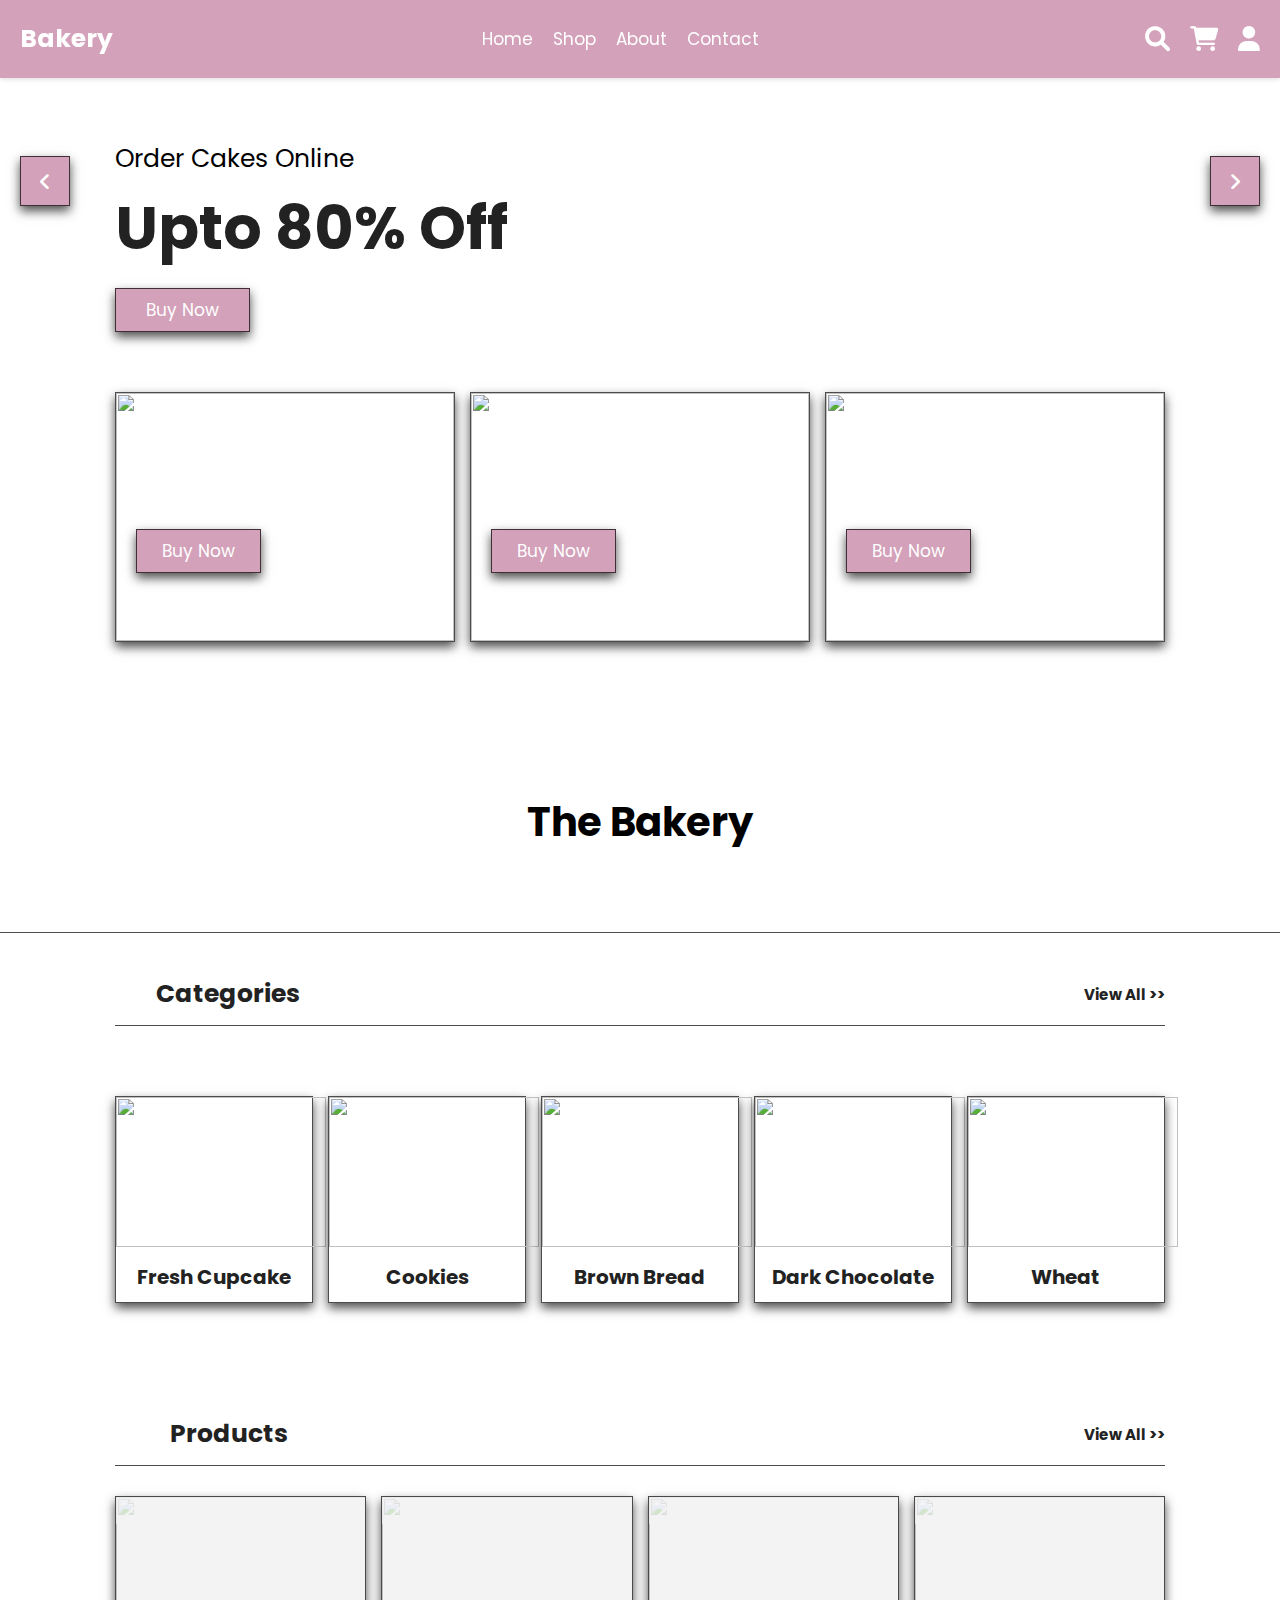
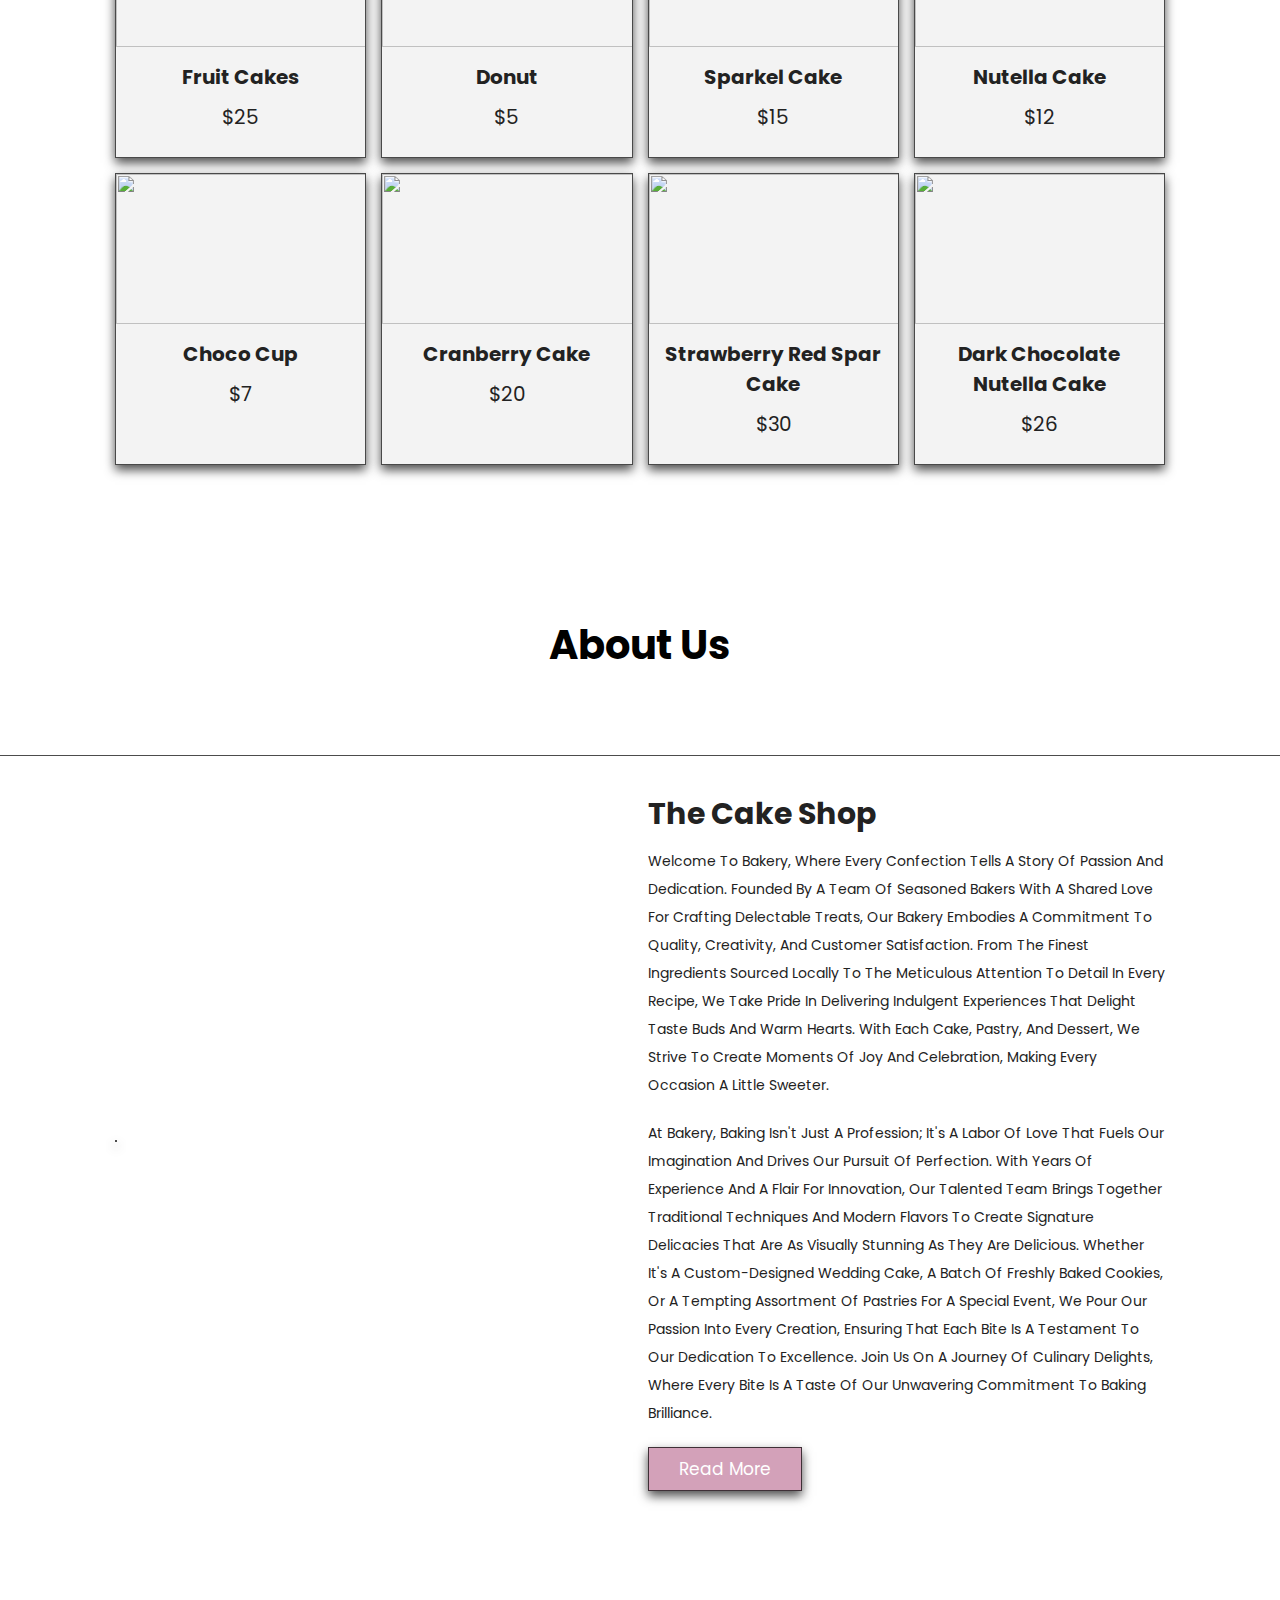
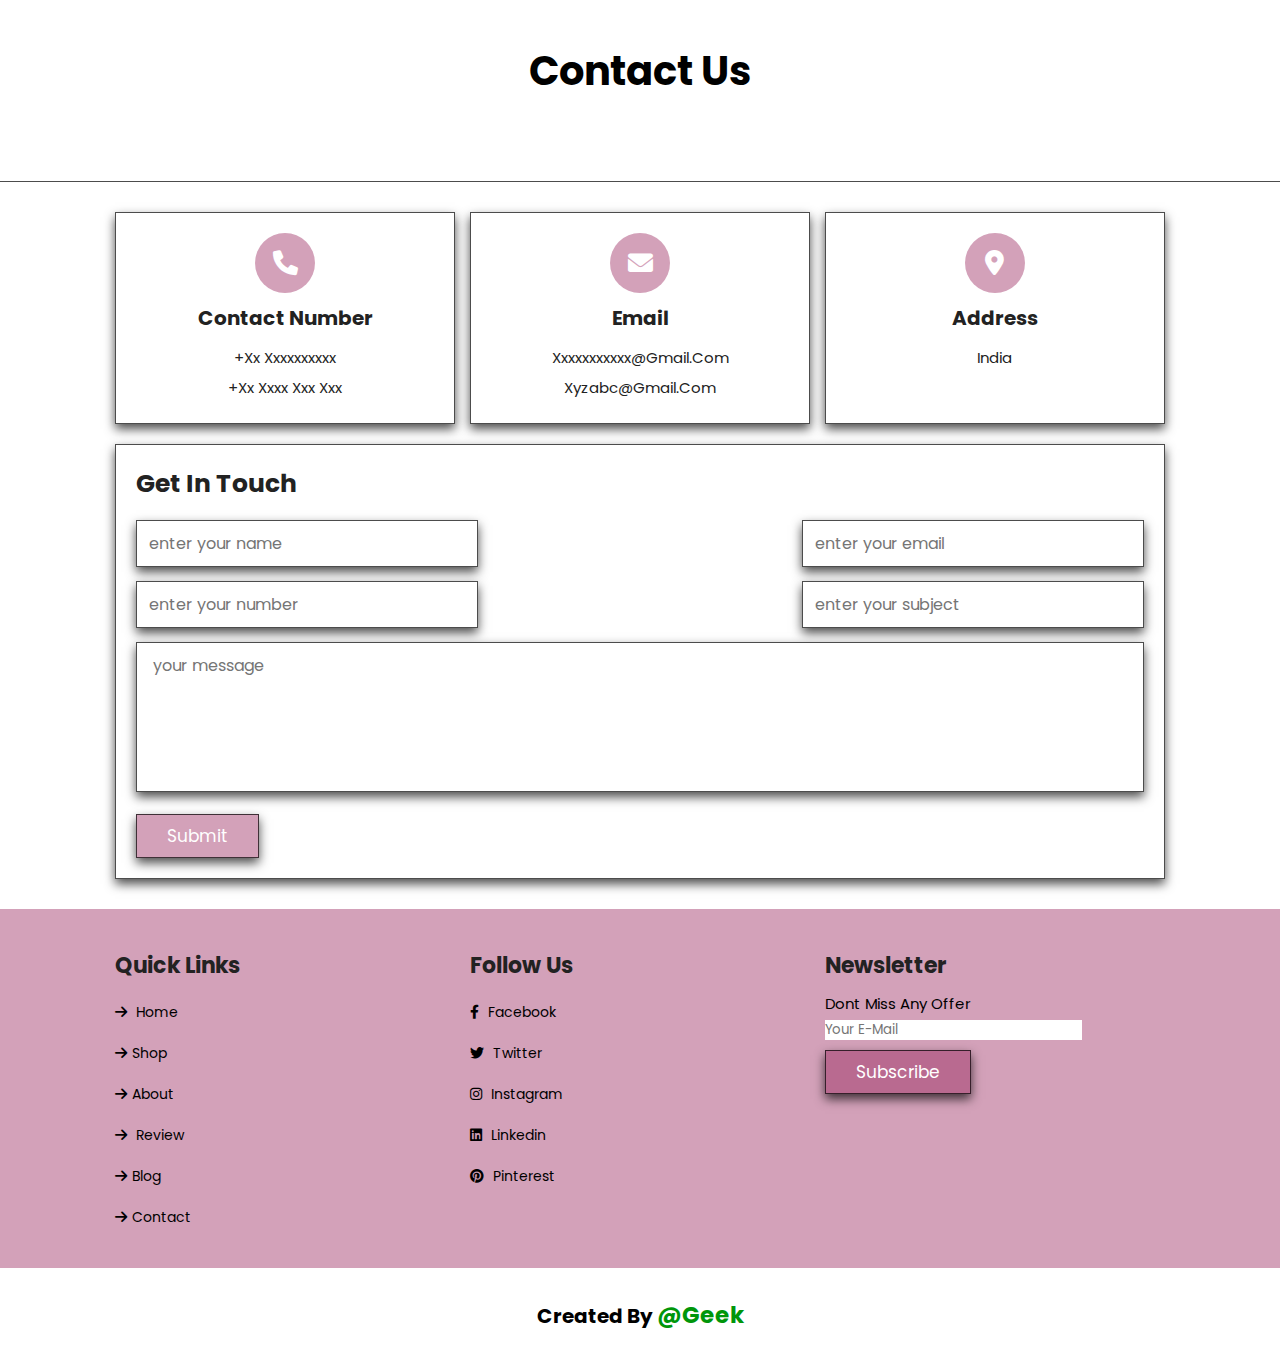
==== docs/index.html @ 2f4b3034 "Add files via upload" ====
<!-- index.html -->

<!DOCTYPE html>
<html lang="en">

<head>
    <meta charset="UTF-8">
    <meta http-equiv="X-UA-Compatible" content="IE=edge">
    <meta name="viewport" content="width=device-width, initial-scale=1.0">

    <title>Online Cake Shop</title>
    <link rel="stylesheet" href=
"https://cdnjs.cloudflare.com/ajax/libs/font-awesome/6.0.0-beta3/css/all.min.css">
    <link rel="stylesheet" href="style.css">
</head>

<body>
    <header class="header">
        <a href="#" class="logo"> Bakery </a>
        <nav class="navbar">
            <a href="#">Home</a>
            <a href="#shop">Shop</a>
            <a href="#about">About</a>
            <a href="#contact">Contact</a>
        </nav>
        <div class="icons">
            <div id="menu-btn" class="fas fa-bars"></div>
            <div id="search-btn" class="fas fa-search"></div>
            <div id="cart-btn" class="fas fa-shopping-cart"></div>
            <div id="login-btn" class="fas fa-user"></div>
        </div>
        <div class="hamburger" id="hamburger">
            <div class="line"></div>
            <div class="line"></div>
            <div class="line"></div>
        </div>
    </header>


    <section class="home" id="home">
        <div class="slides-container">
            <div class="slide active">
                <div class="content">
                    <span>Order Cakes Online </span>
                    <h3>Upto 80% off</h3>
                    <a href="#" class="btn">Buy Now</a>
                </div>
                <div class="img">
                    <img decoding="async"
                        src=
"https://media.geeksforgeeks.org/wp-content/uploads/20240301114007/image1_100.png" alt="">
                </div>
            </div>
            <div class="slide">
                <div class="content">
                    <span>Customize Ordering</span>
                    <h3>upto 80% off</h3>
                    <a href="#" class="btn">Buy Now</a>
                </div>
                <div class="img">
                    <img decoding="async"
                        src=
"https://media.geeksforgeeks.org/wp-content/uploads/20240301113714/image12_100.png" alt="">
                </div>
            </div>

            <div class="slide">
                <div class="content">
                    <span>Fast Delivery</span>
                    <h3>upto 80% off</h3>
                    <a href="#" class="btn">Buy Now</a>
                </div>
                <div class="img">
                    <img decoding="async"
                        src=
"https://media.geeksforgeeks.org/wp-content/uploads/20240301114007/image1_100.png">
                </div>
            </div>

        </div>
        <div id="next-slide" class="fas fa-angle-right" onclick="next()"></div>
        <div id="prev-slide" class="fas fa-angle-left" onclick="next()"></div>
    </section>

    <section class="banner-container">

        <div class="banner">
            <img decoding="async"
                src=
"https://media.geeksforgeeks.org/wp-content/uploads/20240301113714/image12_100.png" alt="">
            <div class="content">
                <span>Velvet Cakes</span>
                <h3>upto 50% off</h3>
                <a href="#" class="btn">Buy now</a>
            </div>
        </div>

        <div class="banner">
            <img decoding="async"
                src=
"https://media.geeksforgeeks.org/wp-content/uploads/20240301113805/image11_100.png" alt="">
            <div class="content">
                <span>Marble Cakes</span>
                <h3>upto 60% off</h3>
                <a href="#" class="btn">Buy now</a>
            </div>
        </div>

        <div class="banner">
            <img decoding="async"
                src=
"https://media.geeksforgeeks.org/wp-content/uploads/20240301113818/image10_100.png" alt="">
            <div class="content">
                <span>Chocolate Cakes</span>
                <h3>upto 50% off</h3>
                <a href="#" class="btn">Buy now</a>
            </div>
        </div>

    </section>


    <div class="heading">
        <h1>The Bakery</h1>
    </div>

    <section class="category">

        <h1 class="title"> All <span>categories</span> <a href="#">view all >></a> </h1>

        <div class="box-container">

            <a href="#" class="box">
                <img decoding="async"
                    src=
"https://media.geeksforgeeks.org/wp-content/uploads/20240301113952/image3_100.png" alt="">
                <h3>fresh cupcake</h3>
            </a>

            <a href="#" class="box">
                <img decoding="async"
                    src=
"https://media.geeksforgeeks.org/wp-content/uploads/20240301113842/image8_100.png" alt="">
                <h3>cookies</h3>
            </a>

            <a href="#" class="box">
                <img decoding="async"
                    src=
"https://media.geeksforgeeks.org/wp-content/uploads/20240301113914/image6_100.png" alt="">
                <h3>brown bread</h3>
            </a>

            <a href="#" class="box">
                <img decoding="async"
                    src=
"https://media.geeksforgeeks.org/wp-content/uploads/20240301113952/image3_100.png" alt="">
                <h3>Dark chocolate</h3>
            </a>

            <a href="#" class="box">
                <img decoding="async"
                    src=
"https://media.geeksforgeeks.org/wp-content/uploads/20240301113842/image8_100.png" alt="">
                <h3>Wheat</h3>
            </a>
        </div>
    </section>


    <section class="products" id="shop">

        <h1 class="title"> our <span>products</span> <a href="#">view all >></a> </h1>

        <div class="box-container">

            <div class="box">
                <div class="icons">
                    <a href="#" class="fas fa-shopping-cart"></a>
                    <a href="#" class="fas fa-heart"></a>
                    <a href="#" class="fas fa-eye"></a>
                </div>
                <div class="img">
                    <img decoding="async"
                        src=
"https://media.geeksforgeeks.org/wp-content/uploads/20240301114023/image_100.png" alt="">
                </div>
                <div class="content">
                    <h3>fruit cakes</h3>
                    <div class="price">$25</div>
                </div>
            </div>

            <div class="box">
                <div class="icons">
                    <a href="#" class="fas fa-shopping-cart"></a>
                    <a href="#" class="fas fa-heart"></a>
                    <a href="#" class="fas fa-eye"></a>
                </div>
                <div class="img">
                    <img decoding="async"
                        src=
"https://media.geeksforgeeks.org/wp-content/uploads/20240301113939/image4_100.png" alt="">
                </div>
                <div class="content">
                    <h3>Donut</h3>
                    <div class="price">$5</div>
                </div>
            </div>

            <div class="box">
                <div class="icons">
                    <a href="#" class="fas fa-shopping-cart"></a>
                    <a href="#" class="fas fa-heart"></a>
                    <a href="#" class="fas fa-eye"></a>
                </div>
                <div class="img">
                    <img decoding="async"
                        src=
"https://media.geeksforgeeks.org/wp-content/uploads/20240301114023/image_100.png" alt="">
                </div>
                <div class="content">
                    <h3>Sparkel cake</h3>
                    <div class="price">$15</div>
                </div>
            </div>

            <div class="box">
                <div class="icons">
                    <a href="#" class="fas fa-shopping-cart"></a>
                    <a href="#" class="fas fa-heart"></a>
                    <a href="#" class="fas fa-eye"></a>
                </div>
                <div class="img">
                    <img decoding="async"
                        src=
"https://media.geeksforgeeks.org/wp-content/uploads/20240301113914/image6_100.png" alt="">
                </div>
                <div class="content">
                    <h3>Nutella cake</h3>
                    <div class="price">$12</div>
                </div>
            </div>

            <div class="box">
                <div class="icons">
                    <a href="#" class="fas fa-shopping-cart"></a>
                    <a href="#" class="fas fa-heart"></a>
                    <a href="#" class="fas fa-eye"></a>
                </div>
                <div class="img">
                    <img decoding="async"
                        src=
"https://media.geeksforgeeks.org/wp-content/uploads/20240301113939/image4_100.png" alt="">
                </div>
                <div class="content">
                    <h3>Choco Cup</h3>
                    <div class="price">$7</div>
                </div>
            </div>

            <div class="box">
                <div class="icons">
                    <a href="#" class="fas fa-shopping-cart"></a>
                    <a href="#" class="fas fa-heart"></a>
                    <a href="#" class="fas fa-eye"></a>
                </div>
                <div class="img">
                    <img decoding="async"
                        src=
"https://media.geeksforgeeks.org/wp-content/uploads/20240301113818/image10_100.png" alt="">
                </div>
                <div class="content">
                    <h3>Cranberry Cake</h3>
                    <div class="price">$20</div>
                </div>
            </div>

            <div class="box">
                <div class="icons">
                    <a href="#" class="fas fa-shopping-cart"></a>
                    <a href="#" class="fas fa-heart"></a>
                    <a href="#" class="fas fa-eye"></a>
                </div>
                <div class="img">
                    <img decoding="async"
                        src=
"https://media.geeksforgeeks.org/wp-content/uploads/20240301113805/image11_100.png" alt="">
                </div>
                <div class="content">
                    <h3>strawberry red spar cake</h3>
                    <div class="price">$30</div>
                </div>
            </div>

            <div class="box">
                <div class="icons">
                    <a href="#" class="fas fa-shopping-cart"></a>
                    <a href="#" class="fas fa-heart"></a>
                    <a href="#" class="fas fa-eye"></a>
                </div>
                <div class="img">
                    <img decoding="async"
                        src=
"https://media.geeksforgeeks.org/wp-content/uploads/20240301113818/image10_100.png" alt="">
                </div>
                <div class="content">
                    <h3>dark chocolate nutella cake</h3>
                    <div class="price">$26</div>
                </div>
            </div>
        </div>
    </section>



    <div class="heading">
        <h1>About us</h1>
    </div>

    <section class="about" id="about">
        <div class="img">
            <img decoding="async"
                src=
"https://media.geeksforgeeks.org/wp-content/uploads/20240301113805/image11_100.png" alt="">
        </div>

        <div class=" content">
            <h3>The Cake Shop</h3>
            <p>Welcome to Bakery, where every confection tells
                a story of passion and dedication. Founded by a team of
                seasoned bakers with a shared love for crafting
                delectable treats, our bakery embodies a commitment to
                quality,
                creativity, and customer satisfaction. From
                the finest ingredients sourced locally to the meticulous
                attention
                to detail in every recipe, we take pride
                in delivering indulgent experiences that
                delight taste buds and
                warm
                hearts. With each cake, pastry, and dessert,
                we strive to create moments of joy and celebration, making
                every
                occasion a little sweeter.</p>
            <p>At Bakery, baking isn't just a profession; it's a labor
                of love that fuels our imagination and drives our
                pursuit of perfection. With years of experience and
                a flair for innovation, our talented team brings
                together
                traditional techniques and modern flavors to create
                signature delicacies that are as visually stunning
                as they
                are delicious. Whether it's a custom-designed wedding
                cake, a batch of freshly baked cookies, or a
                tempting
                assortment of pastries for a special event, we pour our
                passion into every creation, ensuring that each
                bite is
                a testament to our dedication to excellence. Join us on a
                journey of culinary delights, where every bite
                is a
                taste of our unwavering commitment to baking brilliance.</p>
            <a href="#" class="btn">read more</a>
        </div>
    </section>


    <div class="heading">
        <h1>Contact us</h1>
    </div>

    <section class="contact" id="contact">
        <div class="icons-container">

            <div class="icons">
                <i class="fas fa-phone"></i>
                <h3>Contact number</h3>
                <p>+xx xxxxxxxxxx</p>
                <p>+xx xxxx xxx xxx</p>
            </div>

            <div class="icons">
                <i class="fas fa-envelope"></i>
                <h3>email</h3>
                <p>xxxxxxxxxxx@gmail.com</p>
                <p>xyzabc@gmail.com</p>
            </div>

            <div class="icons">
                <i class="fas fa-map-marker-alt"></i>
                <h3>address</h3>
                <p>India</p>
            </div>

        </div>

        <div class="row">
            <form action="">
                <h3>get in touch</h3>
                <div class="inputBox">
                    <input type="text"
                        placeholder="enter your name" class="box">
                    <input type="text"
                        placeholder="enter your email" class="box">
                </div>
                <div class="inputBox">
                    <input type="number"
                        placeholder="enter your number" class="box">
                    <input type="text"
                        placeholder="enter your subject" class="box">
                </div>
                <textarea placeholder=" your message" cols="30"
                        rows="10"></textarea>
                <input type="submit" v
                    alue="send message" class="btn">
            </form>
        </div>

    </section>

    <div class="space"></div>

    <section class="footer">
        <div class="box-container">
            <div class="box">
                <h3>quick links</h3>
                <a href="#"> <i class="fas 
                fa-arrow-right"></i> Home</a>
                <a href="#"> <i class="fas
                fa-arrow-right"></i>Shop</a>
                <a href="#"> <i class="fas
                fa-arrow-right"></i>About</a>
                <a href="#"> <i class="fas
                fa-arrow-right"></i> Review</a>
                <a href="#"> <i class="fas 
                fa-arrow-right"></i>Blog</a>
                <a href="#"> <i class="fas
                fa-arrow-right"></i>Contact</a>
            </div>

            <div class="box">
                <h3>follow us</h3>
                <a href="#"> <i class="fab 
                fa-facebook-f"></i> facebook </a>
                <a href="#"> <i class="fab
                fa-twitter"></i> twitter </a>
                <a href="#"> <i class="fab 
                fa-instagram"></i> instagram </a>
                <a href="#"> <i class="fab
                fa-linkedin"></i> linkedin </a>
                <a href="#"> <i class="fab 
                fa-pinterest"></i> pinterest </a>
            </div>

            <div class="box">
                <h3>newsletter</h3>
                <p>Dont miss any Offer</p>
                <form action="">
                    <input type="email" placeholder="your e-mail">
                    <input type="submit" value="subscribe" class="btn">
                </form>
            </div>
        </div>
    </section>

    <section class="credit">created by <span>@Geek</span></section>

    <script src="script.js" defer data-deferred="1"></script>
</body>

</html>
---- docs/style.css ----
/* style.css */

@import url(
'https://fonts.googleapis.com/css2?family=Poppins:wght@100;300;400;500;600&amp;display=swap');

:root {
    --color: #941d576a;
}

body {
    background: #ffffff;
}

* {
    font-family: 'Poppins', sans-serif;
    margin: 0;
    padding: 0;
    box-sizing: border-box;
    outline: none;
    border: none;
    text-transform: capitalize;
    text-decoration: none;
    transition: .2s linear;
}

.btn {
    margin-top: 1rem;
    display: inline-block;
    padding: .8rem 3rem;
    background: var(--color);
    color: #fff;
    font-size: 1.7rem;
    cursor: pointer;
    box-shadow: 0 0.5rem 1rem rgba(0, 0, 0, 0.7);
    border: 0.1rem solid rgba(0, 0, 0, 0.7);
}

.btn:hover {
    background: #222;
    box-shadow: 0 0.5rem 1rem rgba(0, 0, 0, 0.1);
}

html {
    font-size: 62.5%;
    overflow-x: hidden;
    scroll-behavior: smooth;
}

section {
    padding: 3rem 9%;
}

.heading {
    background: url(
&quot;https://media.geeksforgeeks.org/wp-content/uploads/20240301113805/image11_100.png&quot;) no-repeat;
    background-size: cover;
    background-position: center;
    text-align: center;
    padding-top: 12rem;
    padding-bottom: 8rem;
    border-bottom: 0.1rem solid rgba(0, 0, 0, 0.7);
}

.heading h1 {
    color: #000000;
    font-size: 4rem;

}

.title {
    display: flex;
    align-items: center;
    font-size: 2.5rem;
    margin-bottom: 3rem;
    padding: 1.2rem 0;
    border-bottom: 0.1rem solid rgba(0, 0, 0, 0.7);
    color: #fff;
}

.title span {
    color: #222;
    padding-left: .7rem;
}

.title a {
    margin-left: auto;
    color: #222;
    font-size: 1.5rem;
}

.title a:hover {
    color: #fff;
}

.header {
    position: fixed;
    top: 0;
    left: 0;
    right: 0;
    z-index: 1000;
    background: var(--color);
    display: flex;
    align-items: center;
    justify-content: space-between;
    padding: 2rem 9%;
    box-shadow: 0 0.5rem 1rem rgba(0, 0, 0, 0.1);
}

.header .logo {
    font-size: 2.5rem;
    font-weight: bolder;
    color: #ffffff;
}

.header .logo i {
    color: #222;
    padding-right: .5rem;
}

.header .navbar a {
    font-size: 1.7rem;
    color: #fff;
    margin: 0 1rem;
}

.header .navbar a:hover {
    color: #222;
}

.header .icons div {
    font-size: 2.5rem;
    margin-left: 1.7rem;
    cursor: pointer;
    color: #fff;
}

.header .icons div:hover {
    color: #222;
}

#menu-btn {
    display: none;
}

@keyframes fadeLeft {
    0% {
        opacity: 0;
        transform: translateY(-5rem);
    }
}

@keyframes fadeUp {
    0% {
        opacity: 0;
        transform: scale(0.5);
    }
}

.home {
    padding-top: 14rem;
    background: url(
&quot;https://media.geeksforgeeks.org/wp-content/uploads/20240301113805/image11_100.png&quot;) no-repeat;
    background-size: cover;
    background-position: center;
    position: relative;
}

.home .slides-container .slide {
    display: flex;
    align-items: center;
    flex-wrap: wrap;
    gap: 1.5rem;
    display: none;
}

.home .slides-container .slide.active {
    display: flex;
}

.home .slides-container .slide .content {
    flex: 1 1 40rem;
    animation: fadeLeft .4s linear .4s backwards;
}

.home .slides-container .slide .content span {
    color: #000;
    font-size: 2.5rem;
}

.home .slides-container .slide .content h3 {
    font-size: 6rem;
    color: #222;
    padding: .5rem 0;
}

.home .slides-container .slide .img {
    flex: 1 1 40rem;
    margin: 3rem 0;
}

.home .slides-container .slide .img img {
    width: 100%;
    animation: fadeUp .4s linear;
}

.home #next-slide,
.home #prev-slide {
    position: absolute;
    top: 50%;
    transform: translateY(-50%);
    height: 5rem;
    width: 5rem;
    line-height: 5rem;
    box-shadow: 0 0.5rem 1rem rgba(0, 0, 0, 0.7);
    border: 0.1rem solid rgba(0, 0, 0, 0.7);
    text-align: center;
    background: var(--color);
    font-size: 2rem;
    color: #fff;
    cursor: pointer;
}

.home #next-slide:hover,
.home #prev-slide:hover {
    background: #222;
    color: #fff;
    box-shadow: 0 0.5rem 1rem rgba(0, 0, 0, 0.1);
}

.home #prev-slide {
    left: 2rem;
}

.home #next-slide {
    right: 2rem;
}

.banner-container {
    display: grid;
    grid-template-columns: repeat(auto-fit, minmax(32rem, 1fr));
    gap: 1.5rem;
}

.banner-container .banner {
    position: relative;
    height: 25rem;
    overflow: hidden;
    box-shadow: 0 0.5rem 1rem rgba(0, 0, 0, 0.7);
    border: 0.1rem solid rgba(0, 0, 0, 0.7);
}

.banner-container .banner img {
    height: 100%;
    width: 100%;
    object-fit: cover;
}

.banner-container .banner .content {
    position: absolute;
    top: 50%;
    left: 2rem;
    transform: translateY(-50%);
}

.banner-container .banner .content span {
    color: #fff;
    font-size: 1.5rem;
}

.banner-container .banner .content h3 {
    font-size: 2rem;
    padding-top: .5rem;
    color: #fff;
}

.banner-container .banner .content .btn {
    padding: .8rem 2.5rem;
}

.banner-container .banner:hover img {
    transform: scale(1.2);
}

.category .box-container {
    display: grid;
    grid-template-columns: repeat(auto-fit, minmax(16rem, 1fr));
    gap: 1.5rem;
    padding: 4rem 0;
}

.category .box-container .box {
    text-align: center;
    box-shadow: 0 0.5rem 1rem rgba(0, 0, 0, 0.7);
    border: 0.1rem solid rgba(0, 0, 0, 0.7);
}

.category .box-container .box img {
    height: 15rem;
    width: 21rem;
}

.category .box-container .box h3 {
    font-size: 2rem;
    margin: 1rem 0;
    color: #222;
}

.category .box-container .box:hover h3 {
    color: #fff;
}

.products .box-container {
    display: -ms-grid;
    display: grid;
    grid-template-columns: repeat(auto-fit, minmax(25rem, 1fr));
    gap: 1.5rem;
}

.products .box-container .box {
    position: relative;
    background: #f3f3f3;
    text-align: center;
    overflow: hidden;
    box-shadow: 0 0.5rem 1rem rgba(0, 0, 0, 0.7);
    border: 0.1rem solid rgba(0, 0, 0, 0.7);
}

.products .box-container .box:hover .icons {
    top: 0;
}

.products .box-container .box .icons {
    position: absolute;
    top: -105%;
    left: 0;
    height: 30rem;
    width: 100%;
    display: -webkit-box;
    display: -ms-flexbox;
    display: flex;
    align-items: center;
    justify-content: center;
    background: rgba(243, 243, 243, 0.8);
    gap: 1rem;
}

.products .box-container .box .icons a {
    font-size: 2rem;
    height: 5rem;
    width: 5rem;
    line-height: 5rem;
    background: #fff;
    box-shadow: 0 0.5rem 1rem rgba(0, 0, 0, 0.1);
    color: #666;
}

.products .box-container .box .icons a:hover {
    background: var(--color);
    color: #fff;
}

.products .box-container .box .img {
    height: 15rem;
    width: 27rem;
    overflow: hidden;
}

.products .box-container .box .img img {
    height: 100%;
    width: 100%;
    object-fit: cover;
}

.products .box-container .box .content {
    padding: 1.5rem;
}

.products .box-container .box .content h3 {
    font-size: 2rem;
    color: #222;
}

.products .box-container .box .content .price {
    font-size: 2rem;
    color: #222;
    padding: 1rem 0;
}

.products .box-container .box .content i {
    font-size: 1.7rem;
    color: var(--color);
}

.about {
    display: flex;
    align-items: center;
    flex-wrap: wrap;
    gap: 1.5rem;
}

.about .img {
    flex: 1 1 40rem;
}

.about .img img {
    width: 100%;
    box-shadow: 0 0.5rem 1rem rgba(0, 0, 0, 0.7);
    border: 0.1rem solid rgba(0, 0, 0, 0.7);
}

.about .content {
    flex: 1 1 40rem;
}

.about .content span {
    color: #fff;
    font-size: 2.5rem;
}

.about .content h3 {
    color: #222;
    font-size: 3rem;
    padding-top: .5rem;
}

.about .content p {
    color: #222;
    font-size: 1.4rem;
    line-height: 2;
    padding: 1rem 0;
}

.contact .icons-container {
    display: grid;
    grid-template-columns: repeat(auto-fit, minmax(29rem, 1fr));
    gap: 1.5rem;
}

.contact .icons-container .icons {
    text-align: center;
    border: 0.1rem solid rgba(0, 0, 0, 0.7);
    box-shadow: 0 0.5rem 1rem rgba(0, 0, 0, 0.7);
    padding: 2rem;
}

.contact .icons-container .icons i {
    height: 6rem;
    width: 6rem;
    line-height: 6rem;
    font-size: 2.5rem;
    background: var(--color);
    color: #fff;
    border-radius: 50%;
}

.contact .icons-container .icons h3 {
    color: #222;
    font-size: 2rem;
    padding: 1rem 0;
}

.contact .icons-container .icons p {
    color: #222;
    font-size: 1.5rem;
    line-height: 2;
}

.contact .row {
    display: flex;
    flex-wrap: wrap;
    gap: 1.5rem;
    margin-top: 2rem;
}

.contact .row form {
    padding: 2rem;
    border: 0.1rem solid rgba(0, 0, 0, 0.7);
    box-shadow: 0 0.5rem 1rem rgba(0, 0, 0, 0.7);
    flex: 1 1 40rem;
}

.contact .row form h3 {
    font-size: 2.5rem;
    padding-bottom: 1rem;
    color: #222;
}

.contact .row form .inputBox {
    display: flex;
    justify-content: space-between;
    flex-wrap: wrap;
}

.contact .row form .inputBox .box,
.contact .row form textarea {
    padding: 1rem 1.2rem;
    font-size: 1.6rem;
    border: 0.1rem solid rgba(0, 0, 0, 0.7);
    box-shadow: 0 0.5rem 1rem rgba(0, 0, 0, 0.7);
    color: #222;
    text-transform: none;
    margin: .7rem 0;
}

.contact .row form textarea {
    width: 100%;
    height: 15rem;
    resize: none;
}

.footer {
    background: var(--color);

}

.footer .box-container {
    display: grid;
    grid-template-columns: repeat(auto-fit, minmax(25rem, 1fr));
    gap: 1.5rem;
}


.footer .box-container .box h3 {
    font-size: 2.2rem;
    color: #222;
    padding: 1rem 0;
}

.footer .box-container .box p {
    font-size: 1.5rem;
    color: #000;
    padding-bottom: .5rem;
}

.footer .box-container .box a {
    font-size: 1.4rem;
    color: #000;
    padding: 1rem 0;
    display: block;
}

.footer .box-container .box a:hover {
    color: #fff;
}

.footer .box-container .box a:hover i {
    padding-right: 2rem;
}

.footer .box-container .box a i {
    padding-right: .5rem;
    color: #000;
}

.footer .box-container .box form input[type=&quot;email&quot;] {
    width: 100%;
    padding: 1rem 1.2rem;
    font-size: 1.6rem;
    color: #000;
    margin: 1rem 0;
    text-transform: none;
}

.credit {
    text-align: center;
    font-size: 2rem;
    font-weight: bold;
}

.credit span {
    font-weight: bold;
    font-size: 2.3rem;
    color: rgb(0, 150, 10);
}



/* CSS */
/* Hamburger Icon */
/* Header Styles */
.header {
    display: flex;
    justify-content: space-between;
    align-items: center;
    padding: 20px;
    background-color: #941d576a;
    box-shadow: 0 2px 4px rgba(0, 0, 0, 0.1);
}

.logo {
    font-size: 24px;
    font-weight: bold;
    text-decoration: none;
    color: #333;
}

.navbar {
    display: flex;
}

.navbar a {
    margin-right: 20px;
    text-decoration: none;
    color: #333;
}

/* Hamburger Icon Styles */
.hamburger {
    display: none;
    flex-direction: column;
    cursor: pointer;
}

.line {
    width: 25px;
    height: 3px;
    background-color: #000;
    margin: 3px 0;
}

/* Navigation Menu Styles */
@media screen and (max-width: 900px) {
    .navbar {
        display: none;
        flex-direction: column;
        position: absolute;
        top: 60px;
        left: 0;
        width: 100%;
        background-color: #941d576a;
        border: 1px solid #941d576a;
        z-index: 1000;
    }

    .navbar.active {
        display: flex;
    }

    .icons {
        display: none;
    }

    .navbar a {
        flex-direction: column;
        padding: 15px;
        text-decoration: none;
        color: #000;
    }

    .navbar a:hover {
        background-color: #941d56ab;
    }

    .hamburger {
        display: flex;
    }
}
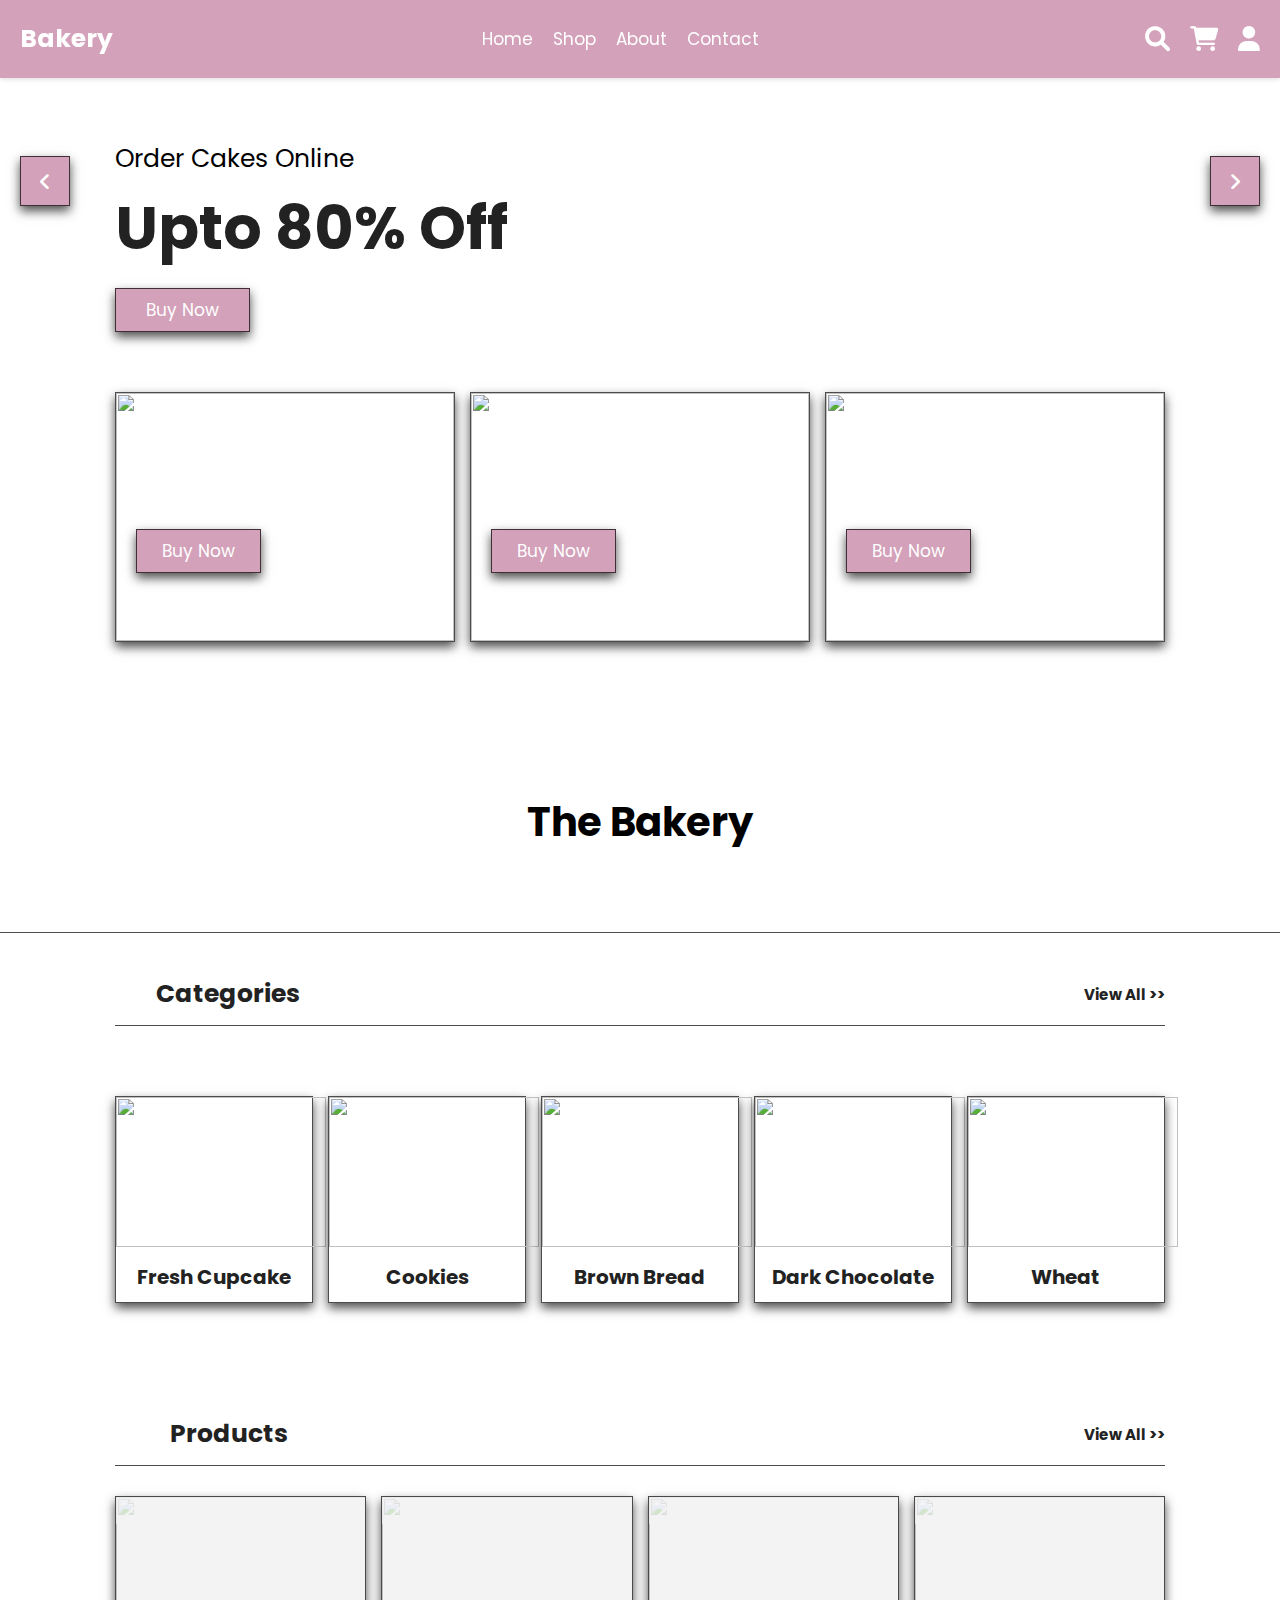
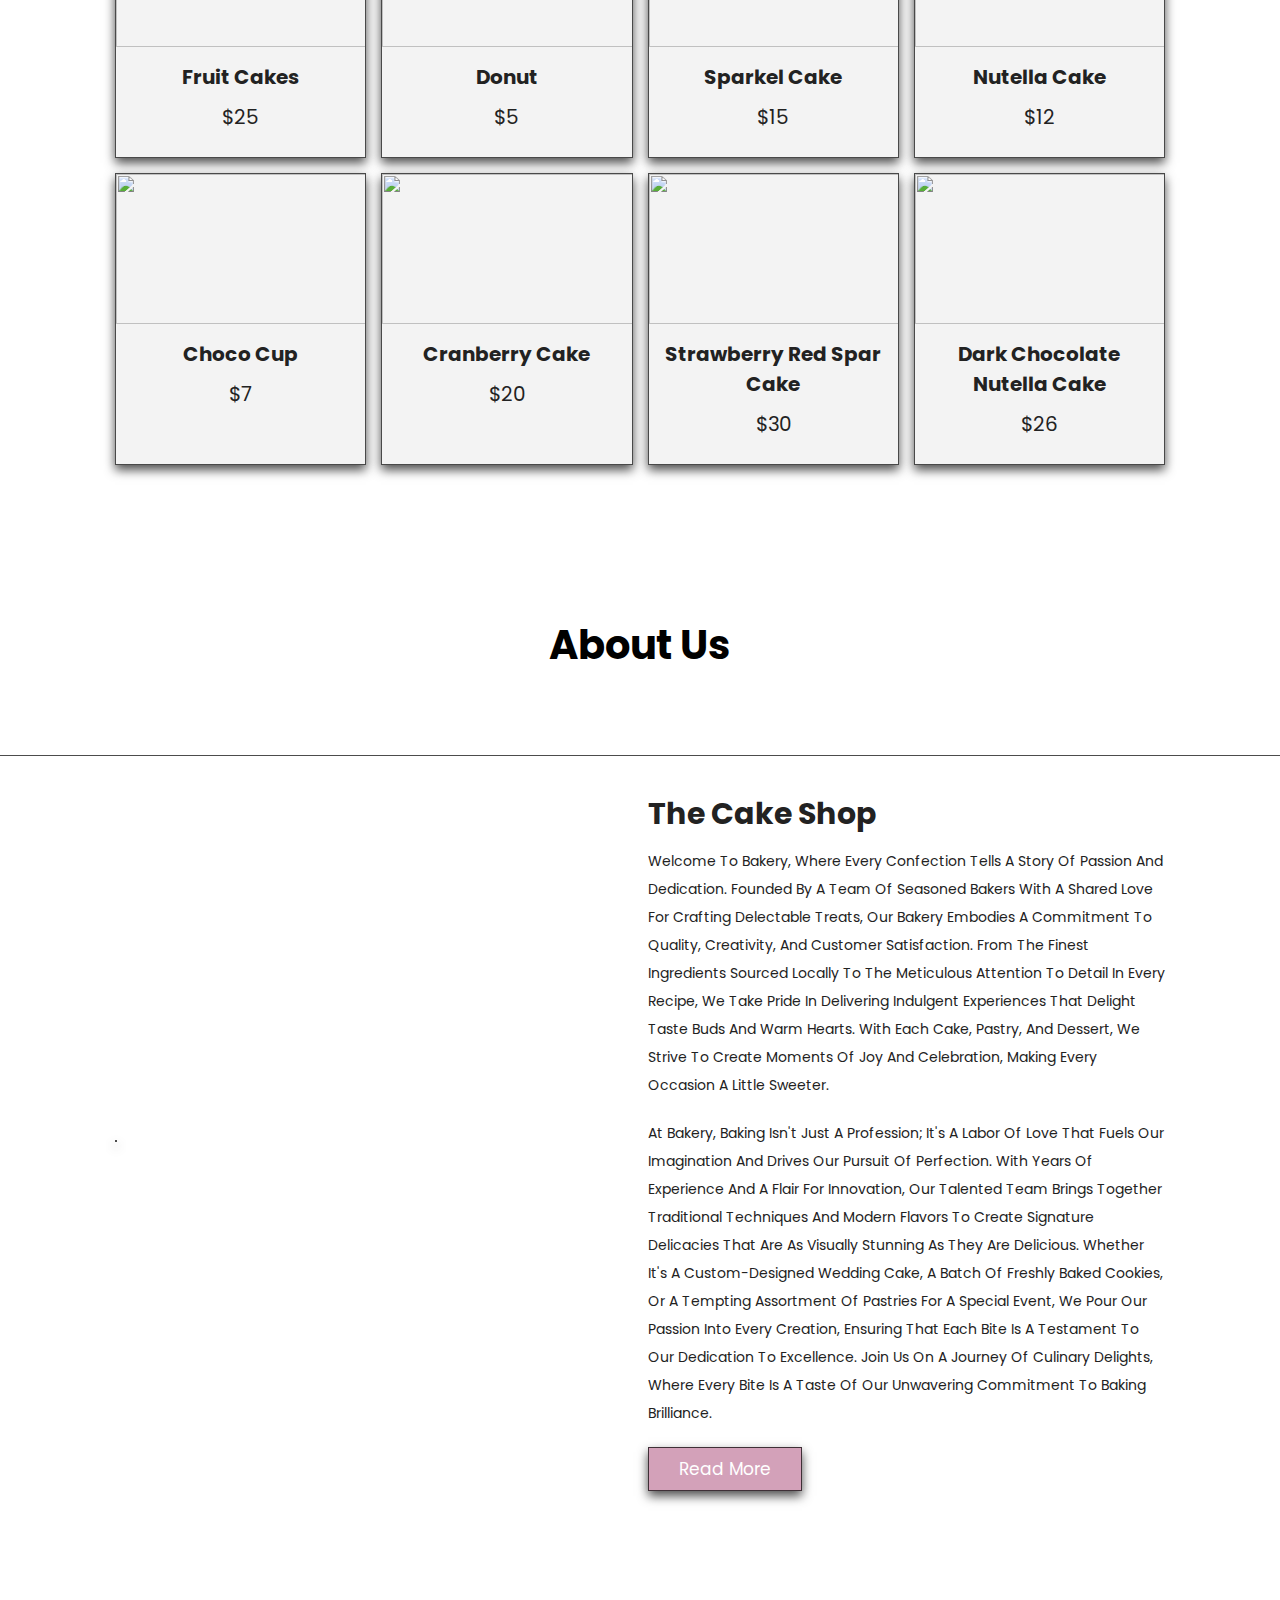
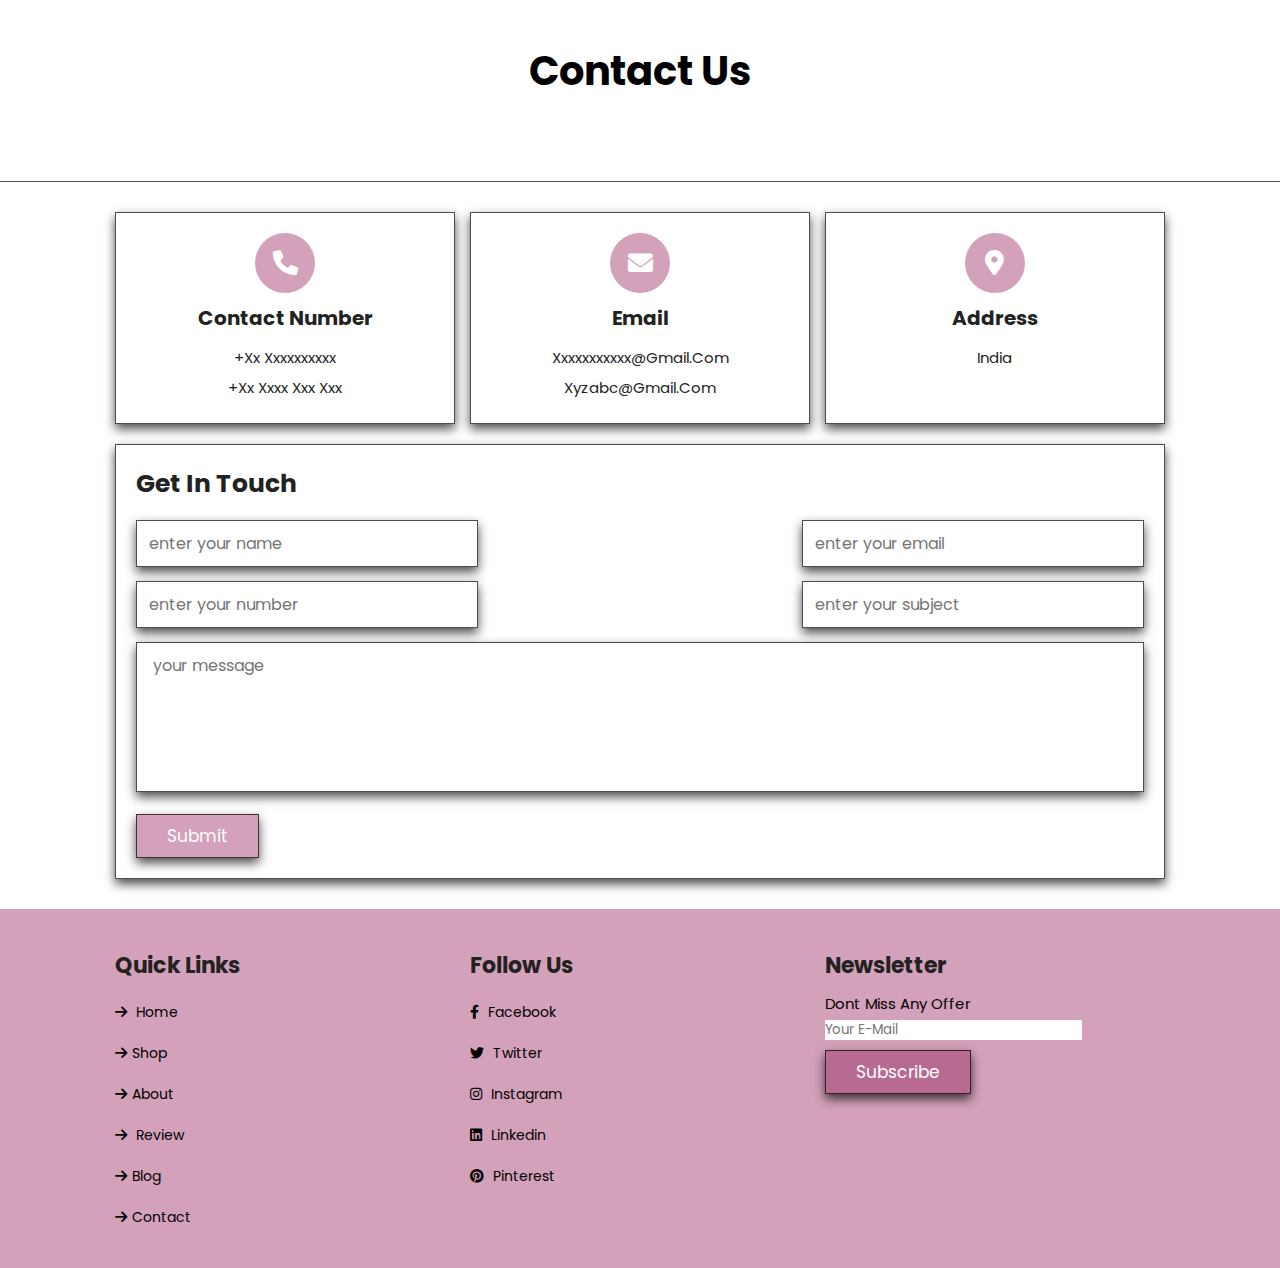
==== commit ee3099c9: "Update index.html" ====
--- a/docs/index.html
+++ b/docs/index.html
@@ -464,8 +464,6 @@
         </div>
     </section>
 
-    <section class="credit">created by <span>@Geek</span></section>
-
     <script src="script.js" defer data-deferred="1"></script>
 </body>
 
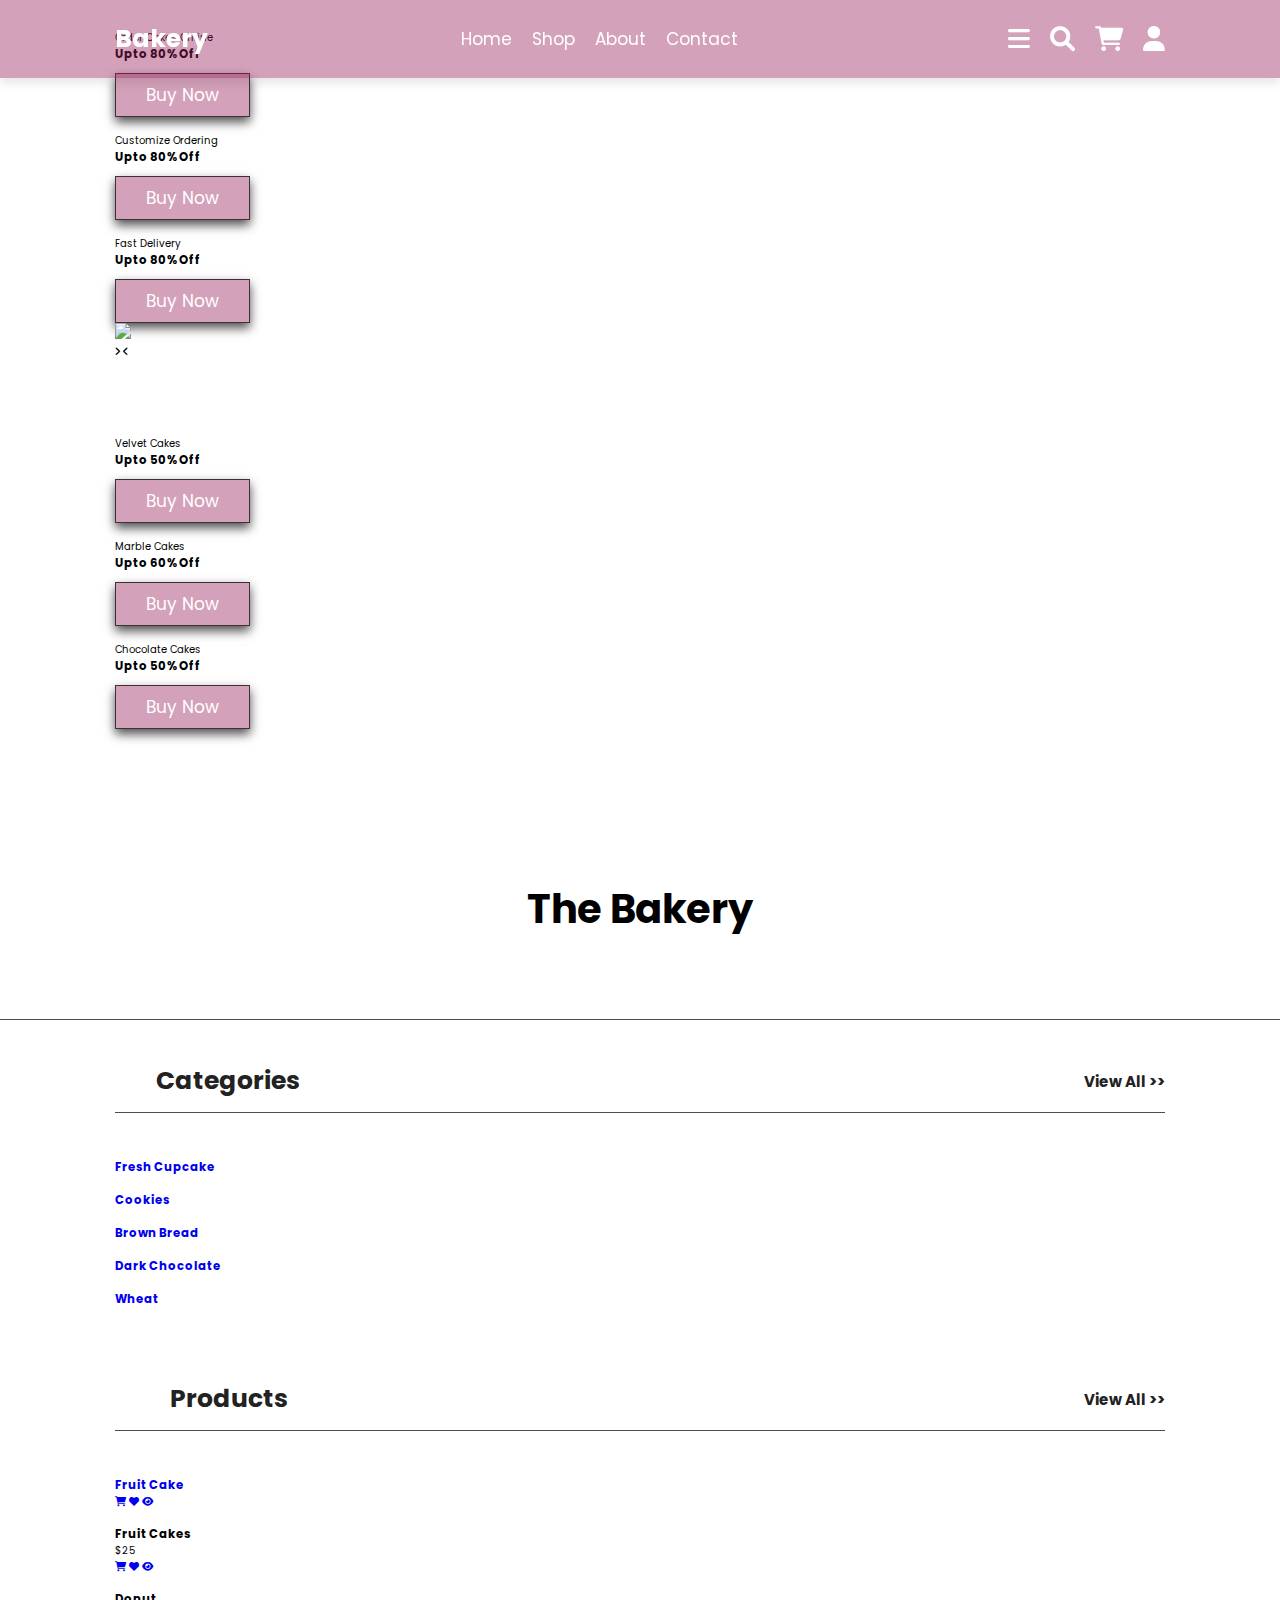
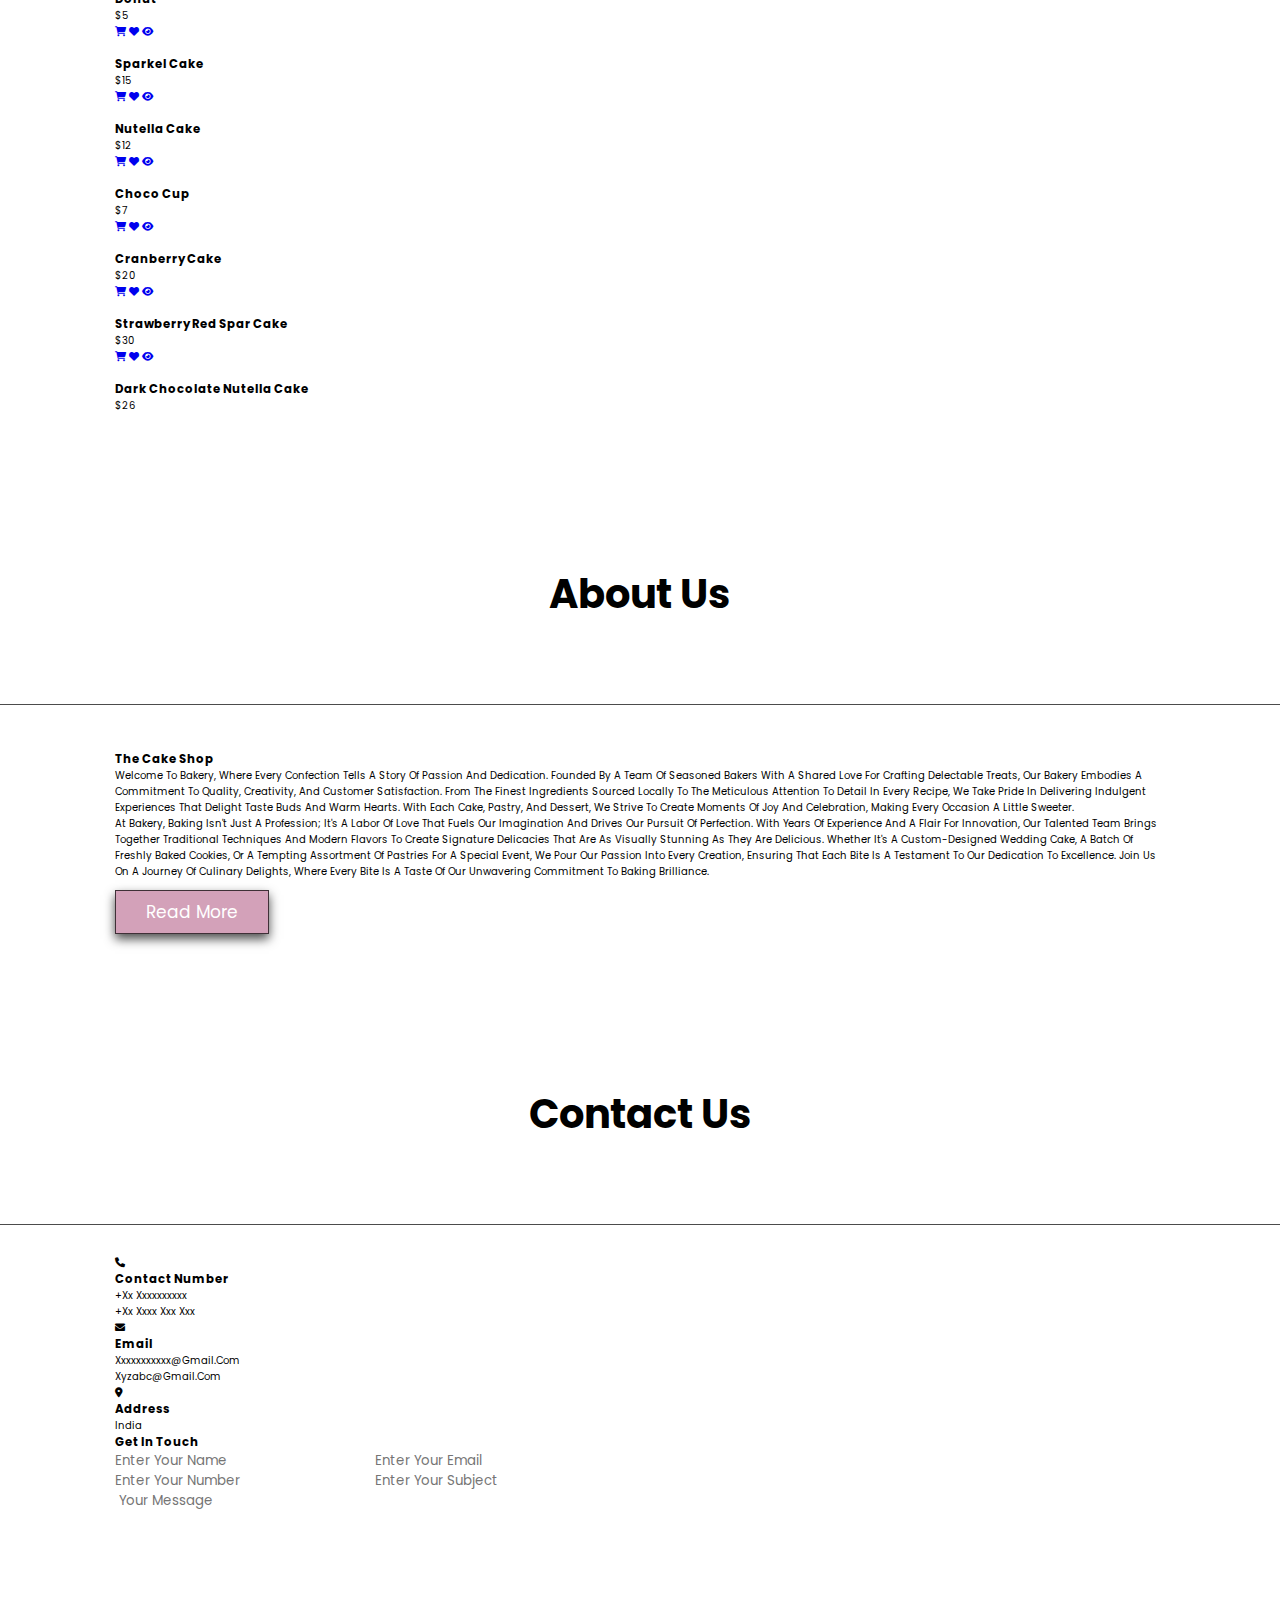
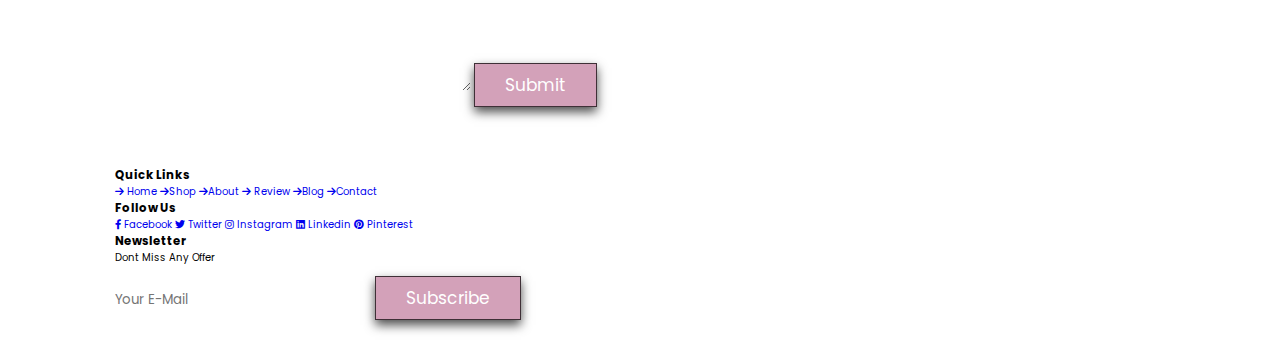
==== commit 14c43432: "Add files via upload" ====
--- a/docs/index.html
+++ b/docs/index.html
@@ -1,5 +1,3 @@
-<!-- index.html -->
-
 <!DOCTYPE html>
 <html lang="en">
 
@@ -55,7 +53,7 @@
                 <div class="content">
                     <span>Customize Ordering</span>
                     <h3>upto 80% off</h3>
-                    <a href="#" class="btn">Buy Now</a>
+                    <a href="booking.html" class="btn">Buy Now</a>
                 </div>
                 <div class="img">
                     <img decoding="async"
@@ -173,7 +171,10 @@
         <h1 class="title"> our <span>products</span> <a href="#">view all >></a> </h1>
 
         <div class="box-container">
-
+            <a href="booking.html" class="box">
+                <img src="path/to/image.png" alt="">
+                <h3>Fruit Cake</h3>
+            </a>
             <div class="box">
                 <div class="icons">
                     <a href="#" class="fas fa-shopping-cart"></a>
@@ -464,7 +465,9 @@
         </div>
     </section>
 
+   
+
     <script src="script.js" defer data-deferred="1"></script>
 </body>
 
-</html>
+</html>--- a/docs/style.css
+++ b/docs/style.css
@@ -1,7 +1,4 @@
-/* style.css */
-
-@import url(
-'https://fonts.googleapis.com/css2?family=Poppins:wght@100;300;400;500;600&amp;display=swap');
+@import url('https://fonts.googleapis.com/css2?family=Poppins:wght@100;300;400;500;600&display=swap');
 
 :root {
     --color: #941d576a;
@@ -23,6 +20,18 @@
     transition: .2s linear;
 }
 
+/* General Styles */
+html {
+    font-size: 62.5%;
+    overflow-x: hidden;
+    scroll-behavior: smooth;
+}
+
+section {
+    padding: 3rem 9%;
+}
+
+/* Button Styles */
 .btn {
     margin-top: 1rem;
     display: inline-block;
@@ -40,19 +49,9 @@
     box-shadow: 0 0.5rem 1rem rgba(0, 0, 0, 0.1);
 }
 
-html {
-    font-size: 62.5%;
-    overflow-x: hidden;
-    scroll-behavior: smooth;
-}
-
-section {
-    padding: 3rem 9%;
-}
-
+/* Heading Styles */
 .heading {
-    background: url(
-&quot;https://media.geeksforgeeks.org/wp-content/uploads/20240301113805/image11_100.png&quot;) no-repeat;
+    background: url('https://media.geeksforgeeks.org/wp-content/uploads/20240301113805/image11_100.png') no-repeat;
     background-size: cover;
     background-position: center;
     text-align: center;
@@ -64,7 +63,6 @@
 .heading h1 {
     color: #000000;
     font-size: 4rem;
-
 }
 
 .title {
@@ -92,6 +90,7 @@
     color: #fff;
 }
 
+/* Header and Navigation Styles */
 .header {
     position: fixed;
     top: 0;
@@ -112,9 +111,8 @@
     color: #ffffff;
 }
 
-.header .logo i {
-    color: #222;
-    padding-right: .5rem;
+.header .navbar {
+    display: flex;
 }
 
 .header .navbar a {
@@ -138,472 +136,6 @@
     color: #222;
 }
 
-#menu-btn {
-    display: none;
-}
-
-@keyframes fadeLeft {
-    0% {
-        opacity: 0;
-        transform: translateY(-5rem);
-    }
-}
-
-@keyframes fadeUp {
-    0% {
-        opacity: 0;
-        transform: scale(0.5);
-    }
-}
-
-.home {
-    padding-top: 14rem;
-    background: url(
-&quot;https://media.geeksforgeeks.org/wp-content/uploads/20240301113805/image11_100.png&quot;) no-repeat;
-    background-size: cover;
-    background-position: center;
-    position: relative;
-}
-
-.home .slides-container .slide {
-    display: flex;
-    align-items: center;
-    flex-wrap: wrap;
-    gap: 1.5rem;
-    display: none;
-}
-
-.home .slides-container .slide.active {
-    display: flex;
-}
-
-.home .slides-container .slide .content {
-    flex: 1 1 40rem;
-    animation: fadeLeft .4s linear .4s backwards;
-}
-
-.home .slides-container .slide .content span {
-    color: #000;
-    font-size: 2.5rem;
-}
-
-.home .slides-container .slide .content h3 {
-    font-size: 6rem;
-    color: #222;
-    padding: .5rem 0;
-}
-
-.home .slides-container .slide .img {
-    flex: 1 1 40rem;
-    margin: 3rem 0;
-}
-
-.home .slides-container .slide .img img {
-    width: 100%;
-    animation: fadeUp .4s linear;
-}
-
-.home #next-slide,
-.home #prev-slide {
-    position: absolute;
-    top: 50%;
-    transform: translateY(-50%);
-    height: 5rem;
-    width: 5rem;
-    line-height: 5rem;
-    box-shadow: 0 0.5rem 1rem rgba(0, 0, 0, 0.7);
-    border: 0.1rem solid rgba(0, 0, 0, 0.7);
-    text-align: center;
-    background: var(--color);
-    font-size: 2rem;
-    color: #fff;
-    cursor: pointer;
-}
-
-.home #next-slide:hover,
-.home #prev-slide:hover {
-    background: #222;
-    color: #fff;
-    box-shadow: 0 0.5rem 1rem rgba(0, 0, 0, 0.1);
-}
-
-.home #prev-slide {
-    left: 2rem;
-}
-
-.home #next-slide {
-    right: 2rem;
-}
-
-.banner-container {
-    display: grid;
-    grid-template-columns: repeat(auto-fit, minmax(32rem, 1fr));
-    gap: 1.5rem;
-}
-
-.banner-container .banner {
-    position: relative;
-    height: 25rem;
-    overflow: hidden;
-    box-shadow: 0 0.5rem 1rem rgba(0, 0, 0, 0.7);
-    border: 0.1rem solid rgba(0, 0, 0, 0.7);
-}
-
-.banner-container .banner img {
-    height: 100%;
-    width: 100%;
-    object-fit: cover;
-}
-
-.banner-container .banner .content {
-    position: absolute;
-    top: 50%;
-    left: 2rem;
-    transform: translateY(-50%);
-}
-
-.banner-container .banner .content span {
-    color: #fff;
-    font-size: 1.5rem;
-}
-
-.banner-container .banner .content h3 {
-    font-size: 2rem;
-    padding-top: .5rem;
-    color: #fff;
-}
-
-.banner-container .banner .content .btn {
-    padding: .8rem 2.5rem;
-}
-
-.banner-container .banner:hover img {
-    transform: scale(1.2);
-}
-
-.category .box-container {
-    display: grid;
-    grid-template-columns: repeat(auto-fit, minmax(16rem, 1fr));
-    gap: 1.5rem;
-    padding: 4rem 0;
-}
-
-.category .box-container .box {
-    text-align: center;
-    box-shadow: 0 0.5rem 1rem rgba(0, 0, 0, 0.7);
-    border: 0.1rem solid rgba(0, 0, 0, 0.7);
-}
-
-.category .box-container .box img {
-    height: 15rem;
-    width: 21rem;
-}
-
-.category .box-container .box h3 {
-    font-size: 2rem;
-    margin: 1rem 0;
-    color: #222;
-}
-
-.category .box-container .box:hover h3 {
-    color: #fff;
-}
-
-.products .box-container {
-    display: -ms-grid;
-    display: grid;
-    grid-template-columns: repeat(auto-fit, minmax(25rem, 1fr));
-    gap: 1.5rem;
-}
-
-.products .box-container .box {
-    position: relative;
-    background: #f3f3f3;
-    text-align: center;
-    overflow: hidden;
-    box-shadow: 0 0.5rem 1rem rgba(0, 0, 0, 0.7);
-    border: 0.1rem solid rgba(0, 0, 0, 0.7);
-}
-
-.products .box-container .box:hover .icons {
-    top: 0;
-}
-
-.products .box-container .box .icons {
-    position: absolute;
-    top: -105%;
-    left: 0;
-    height: 30rem;
-    width: 100%;
-    display: -webkit-box;
-    display: -ms-flexbox;
-    display: flex;
-    align-items: center;
-    justify-content: center;
-    background: rgba(243, 243, 243, 0.8);
-    gap: 1rem;
-}
-
-.products .box-container .box .icons a {
-    font-size: 2rem;
-    height: 5rem;
-    width: 5rem;
-    line-height: 5rem;
-    background: #fff;
-    box-shadow: 0 0.5rem 1rem rgba(0, 0, 0, 0.1);
-    color: #666;
-}
-
-.products .box-container .box .icons a:hover {
-    background: var(--color);
-    color: #fff;
-}
-
-.products .box-container .box .img {
-    height: 15rem;
-    width: 27rem;
-    overflow: hidden;
-}
-
-.products .box-container .box .img img {
-    height: 100%;
-    width: 100%;
-    object-fit: cover;
-}
-
-.products .box-container .box .content {
-    padding: 1.5rem;
-}
-
-.products .box-container .box .content h3 {
-    font-size: 2rem;
-    color: #222;
-}
-
-.products .box-container .box .content .price {
-    font-size: 2rem;
-    color: #222;
-    padding: 1rem 0;
-}
-
-.products .box-container .box .content i {
-    font-size: 1.7rem;
-    color: var(--color);
-}
-
-.about {
-    display: flex;
-    align-items: center;
-    flex-wrap: wrap;
-    gap: 1.5rem;
-}
-
-.about .img {
-    flex: 1 1 40rem;
-}
-
-.about .img img {
-    width: 100%;
-    box-shadow: 0 0.5rem 1rem rgba(0, 0, 0, 0.7);
-    border: 0.1rem solid rgba(0, 0, 0, 0.7);
-}
-
-.about .content {
-    flex: 1 1 40rem;
-}
-
-.about .content span {
-    color: #fff;
-    font-size: 2.5rem;
-}
-
-.about .content h3 {
-    color: #222;
-    font-size: 3rem;
-    padding-top: .5rem;
-}
-
-.about .content p {
-    color: #222;
-    font-size: 1.4rem;
-    line-height: 2;
-    padding: 1rem 0;
-}
-
-.contact .icons-container {
-    display: grid;
-    grid-template-columns: repeat(auto-fit, minmax(29rem, 1fr));
-    gap: 1.5rem;
-}
-
-.contact .icons-container .icons {
-    text-align: center;
-    border: 0.1rem solid rgba(0, 0, 0, 0.7);
-    box-shadow: 0 0.5rem 1rem rgba(0, 0, 0, 0.7);
-    padding: 2rem;
-}
-
-.contact .icons-container .icons i {
-    height: 6rem;
-    width: 6rem;
-    line-height: 6rem;
-    font-size: 2.5rem;
-    background: var(--color);
-    color: #fff;
-    border-radius: 50%;
-}
-
-.contact .icons-container .icons h3 {
-    color: #222;
-    font-size: 2rem;
-    padding: 1rem 0;
-}
-
-.contact .icons-container .icons p {
-    color: #222;
-    font-size: 1.5rem;
-    line-height: 2;
-}
-
-.contact .row {
-    display: flex;
-    flex-wrap: wrap;
-    gap: 1.5rem;
-    margin-top: 2rem;
-}
-
-.contact .row form {
-    padding: 2rem;
-    border: 0.1rem solid rgba(0, 0, 0, 0.7);
-    box-shadow: 0 0.5rem 1rem rgba(0, 0, 0, 0.7);
-    flex: 1 1 40rem;
-}
-
-.contact .row form h3 {
-    font-size: 2.5rem;
-    padding-bottom: 1rem;
-    color: #222;
-}
-
-.contact .row form .inputBox {
-    display: flex;
-    justify-content: space-between;
-    flex-wrap: wrap;
-}
-
-.contact .row form .inputBox .box,
-.contact .row form textarea {
-    padding: 1rem 1.2rem;
-    font-size: 1.6rem;
-    border: 0.1rem solid rgba(0, 0, 0, 0.7);
-    box-shadow: 0 0.5rem 1rem rgba(0, 0, 0, 0.7);
-    color: #222;
-    text-transform: none;
-    margin: .7rem 0;
-}
-
-.contact .row form textarea {
-    width: 100%;
-    height: 15rem;
-    resize: none;
-}
-
-.footer {
-    background: var(--color);
-
-}
-
-.footer .box-container {
-    display: grid;
-    grid-template-columns: repeat(auto-fit, minmax(25rem, 1fr));
-    gap: 1.5rem;
-}
-
-
-.footer .box-container .box h3 {
-    font-size: 2.2rem;
-    color: #222;
-    padding: 1rem 0;
-}
-
-.footer .box-container .box p {
-    font-size: 1.5rem;
-    color: #000;
-    padding-bottom: .5rem;
-}
-
-.footer .box-container .box a {
-    font-size: 1.4rem;
-    color: #000;
-    padding: 1rem 0;
-    display: block;
-}
-
-.footer .box-container .box a:hover {
-    color: #fff;
-}
-
-.footer .box-container .box a:hover i {
-    padding-right: 2rem;
-}
-
-.footer .box-container .box a i {
-    padding-right: .5rem;
-    color: #000;
-}
-
-.footer .box-container .box form input[type=&quot;email&quot;] {
-    width: 100%;
-    padding: 1rem 1.2rem;
-    font-size: 1.6rem;
-    color: #000;
-    margin: 1rem 0;
-    text-transform: none;
-}
-
-.credit {
-    text-align: center;
-    font-size: 2rem;
-    font-weight: bold;
-}
-
-.credit span {
-    font-weight: bold;
-    font-size: 2.3rem;
-    color: rgb(0, 150, 10);
-}
-
-
-
-/* CSS */
-/* Hamburger Icon */
-/* Header Styles */
-.header {
-    display: flex;
-    justify-content: space-between;
-    align-items: center;
-    padding: 20px;
-    background-color: #941d576a;
-    box-shadow: 0 2px 4px rgba(0, 0, 0, 0.1);
-}
-
-.logo {
-    font-size: 24px;
-    font-weight: bold;
-    text-decoration: none;
-    color: #333;
-}
-
-.navbar {
-    display: flex;
-}
-
-.navbar a {
-    margin-right: 20px;
-    text-decoration: none;
-    color: #333;
-}
-
 /* Hamburger Icon Styles */
 .hamburger {
     display: none;
@@ -616,42 +148,4 @@
     height: 3px;
     background-color: #000;
     margin: 3px 0;
-}
-
-/* Navigation Menu Styles */
-@media screen and (max-width: 900px) {
-    .navbar {
-        display: none;
-        flex-direction: column;
-        position: absolute;
-        top: 60px;
-        left: 0;
-        width: 100%;
-        background-color: #941d576a;
-        border: 1px solid #941d576a;
-        z-index: 1000;
-    }
-
-    .navbar.active {
-        display: flex;
-    }
-
-    .icons {
-        display: none;
-    }
-
-    .navbar a {
-        flex-direction: column;
-        padding: 15px;
-        text-decoration: none;
-        color: #000;
-    }
-
-    .navbar a:hover {
-        background-color: #941d56ab;
-    }
-
-    .hamburger {
-        display: flex;
-    }
-}
+}